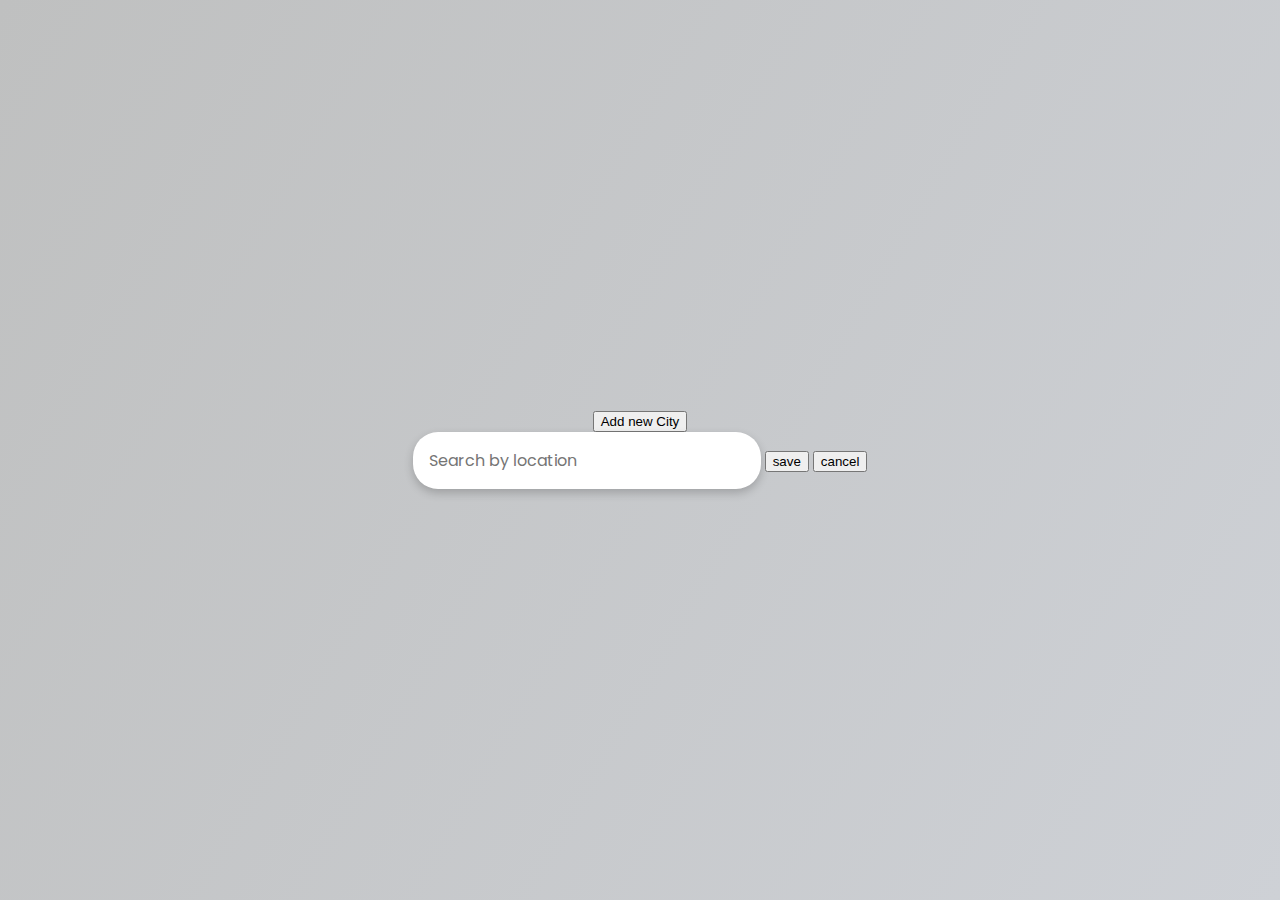
==== weather-app/index.html @ b9ac7c56 "tasks" ====
<!DOCTYPE html>
<html lang="en">
    <head>
        <meta charset="UTF-8" />
        <meta name="viewport" content="width=device-width, initial-scale=1.0" />
        <title>Weather App</title>
        <link rel="stylesheet" href="https://cdn.jsdelivr.net/npm/bootstrap@4.5.3/dist/css/bootstrap.min.css" integrity="sha384-TX8t27EcRE3e/ihU7zmQxVncDAy5uIKz4rEkgIXeMed4M0jlfIDPvg6uqKI2xXr2" crossorigin="anonymous">
        <link rel="stylesheet" href="style.css" />
        <script src="script.js" defer></script>
    </head>
    <body>

    <button id="add" type="button" class="btn btn-primary">Add new City</button>
    <div id="input">
        <input type="text" class="form-control" id="search"
               placeholder="Search by location"
               autocomplete="off" >
        <button id="save" type="button" class="btn btn-primary">save</button>
        <button id="cancel" type="button" class="btn btn-primary">cancel</button>
    </div>

    <div id="grid" class="grid">



    </div>

        <main id="main"></main>
    </body>
</html>
---- weather-app/style.css ----
@import url("https://fonts.googleapis.com/css2?family=Poppins:wght@200;400;600&display=swap");

* {
    box-sizing: border-box;
}

body {
    background: linear-gradient(300deg, #ced1d6, #bfc0c0);
    font-family: "Poppins", sans-serif;
    display: flex;
    flex-direction: column;
    align-items: center;
    justify-content: center;
    margin: 0;
    min-height: 100vh;
}

input {
    background-color: #fff;
    border: none;
    border-radius: 25px;
    box-shadow: 0 4px 10px rgba(0, 0, 0, 0.2);
    font-family: inherit;
    font-size: 1rem;
    padding: 1rem;
    min-width: 300px;
}

input:focus {
    outline: none;
}

.weather {
    font-size: 2rem;
    text-align: center;
}

.weatherwrapper{
    position: relative;
}

.weather h2 {
    display: flex;
    align-items: center;
    margin-bottom: 0;
}

.hidden{
    display: none;
}

.grid {
    display: grid;
    grid-template-columns: auto auto auto auto;
    grid-gap: 10px;
}

span{
    position: absolute;
    right: 5px;
}
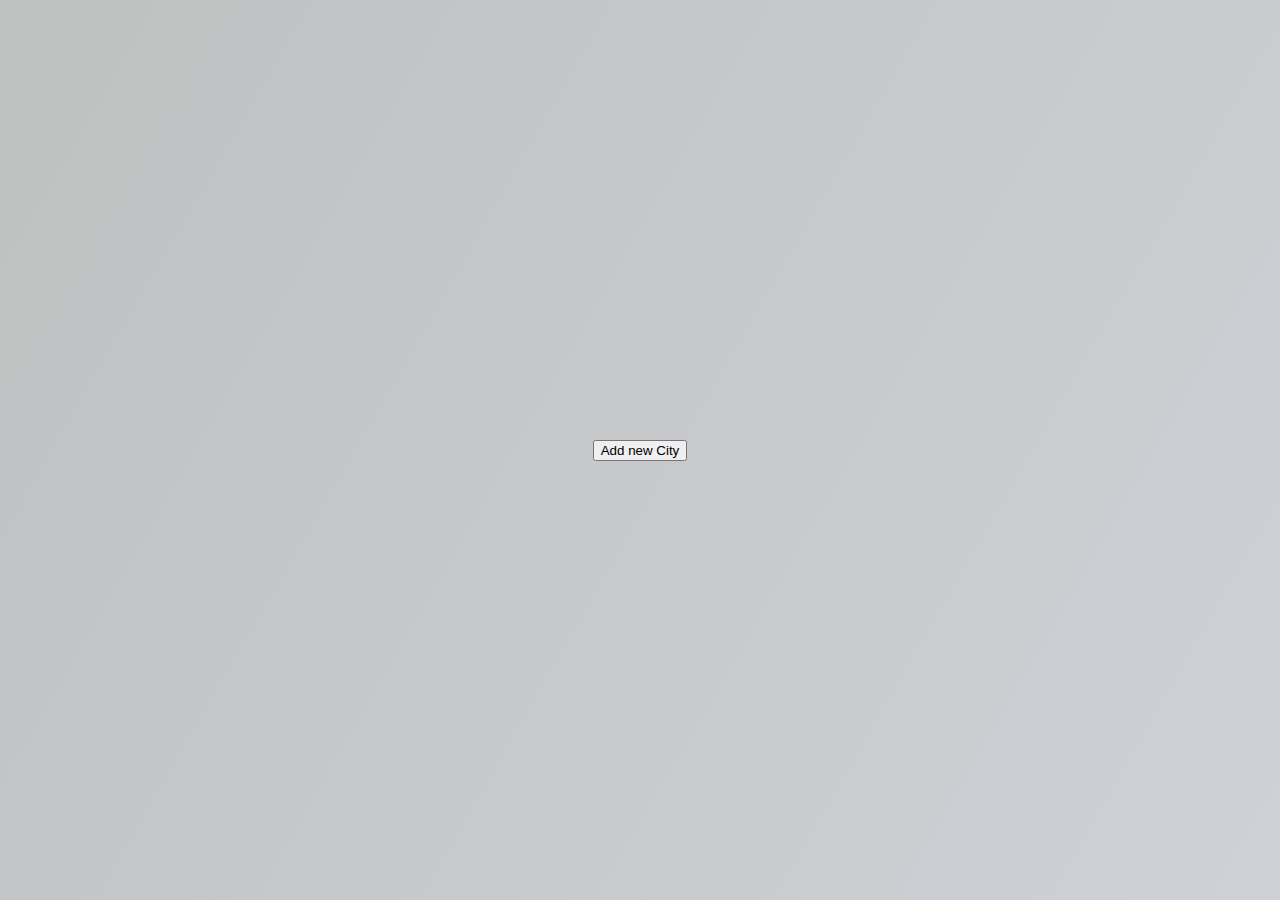
==== commit 1942538a: "last" ====
--- a/weather-app/index.html
+++ b/weather-app/index.html
@@ -11,7 +11,7 @@
     <body>
 
     <button id="add" type="button" class="btn btn-primary">Add new City</button>
-    <div id="input">
+    <div class="hidden" id="input">
         <input type="text" class="form-control" id="search"
                placeholder="Search by location"
                autocomplete="off" >
